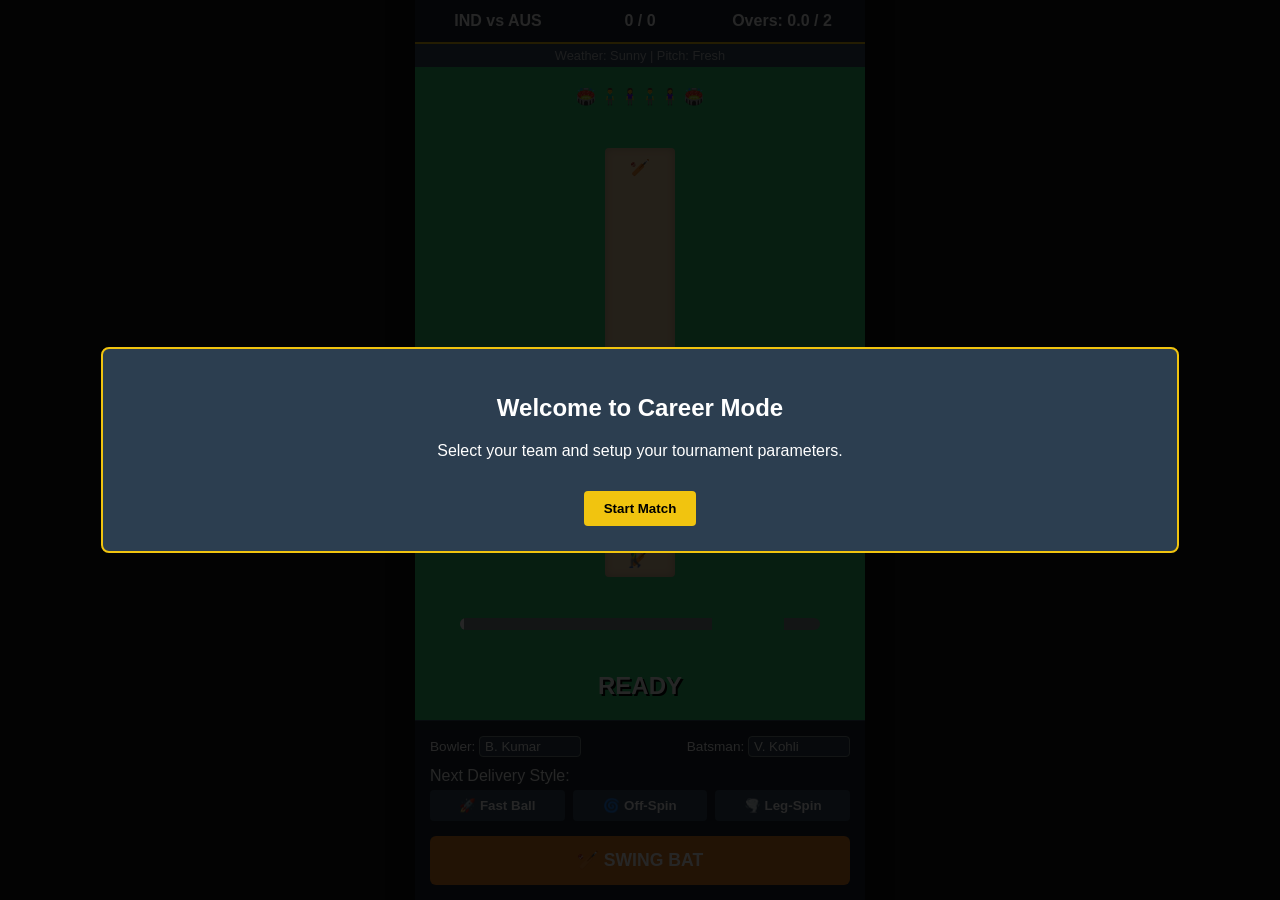
==== index.html @ 01d555d0 "Add files via upload" ====
<!DOCTYPE html>
<html lang="en">
<head>
    <meta charset="UTF-8">
    <meta name="viewport" content="width=device-width, initial-scale=1.0, maximum-scale=1.0, user-scalable=no">
    <title>Pro Cricket Simulator</title>
    <link rel="stylesheet" href="style.css">
    <link rel="manifest" href="manifest.json">
</head>
<body>
    <div id="app-container">
        <!-- Header Info -->
        <header id="scoreboard">
            <div class="team-info"><span id="batting-team">IND</span> vs <span id="bowling-team">AUS</span></div>
            <div class="score-display"><span id="runs">0</span> / <span id="wickets">0</span></div>
            <div class="overs-display">Overs: <span id="overs">0.0</span> / <span id="total-overs">2</span></div>
            <div class="target-display" id="target-box" style="display:none;">Target: <span id="target">0</span></div>
        </header>

        <!-- Dynamic Pitch Conditions / Weather Indicator -->
        <div id="env-status">Weather: <span id="weather-val">Sunny</span> | Pitch: <span id="pitch-val">Fresh</span></div>

        <!-- 1. Batting / Ball Tracking Screen -->
        <main id="game-screen">
            <div id="stadium-crowd" class="crowd-layer">🏟️ 🧍‍♂️🧍‍♀️🧍‍♂️🧍‍♀️ 🏟️</div>
            <div id="pitch">
                <div id="stumps-bowler">🏏</div>
                <div id="ball"></div>
                <div id="pitch-cracks"></div>
                <div id="stumps-batsman">🏏</div>
                <div id="batsman-avatar">🚶‍♂️</div>
            </div>
            <div id="timing-meter-container">
                <div id="timing-meter"></div>
                <div id="perfect-zone"></div>
            </div>
            <div id="feedback-text">READY</div>
        </main>

        <!-- 2. Action Controls Zone (Just below screen) -->
        <section id="controls-zone">
            <!-- Delivery & Bowler Data -->
            <div class="player-labels">
                <div>Bowler: <input type="text" id="bowler-name" value="B. Kumar"></div>
                <div>Batsman: <input type="text" id="batsman-name" value="V. Kohli"></div>
            </div>

            <div class="control-group">
                <label>Next Delivery Style:</label>
                <div class="delivery-buttons">
                    <button onclick="setDelivery('Fast')">🚀 Fast Ball</button>
                    <button onclick="setDelivery('OffSpin')">🌀 Off-Spin</button>
                    <button onclick="setDelivery('LegSpin')">🌪️ Leg-Spin</button>
                </div>
            </div>

            <div class="action-buttons">
                <button id="bat-btn" class="primary-btn" onclick="triggerBat()">🏏 SWING BAT</button>
                <button id="next-ball-btn" class="secondary-btn" onclick="startDelivery()" style="display:none;">Next Ball</button>
            </div>
        </section>

        <!-- Game Screens System Overlay -->
        <div id="screen-overlay" class="modal">
            <div class="modal-content">
                <h2 id="modal-title">Welcome to Career Mode</h2>
                <div id="modal-body">
                    <p>Select your team and setup your tournament parameters.</p>
                </div>
                <button id="modal-action-btn" onclick="closeOverlay()">Start Match</button>
            </div>
        </div>
    </div>

    <script src="game.js"></script>
    <script>
        if ('serviceWorker' in navigator) {
            window.addEventListener('load', () => {
                navigator.serviceWorker.register('/sw.js').catch(err => console.log('SW registration failed: ', err));
            });
        }
    </script>
</body>
</html>
---- style.css ----
:root {
    --field-green: #2ecc71;
    --pitch-dirt: #f5d6a8;
    --navy-dark: #2c3e50;
    --accent-gold: #f1c40f;
}

body {
    margin: 0;
    font-family: -apple-system, BlinkMacSystemFont, "Segoe UI", Roboto, Helvetica, Arial, sans-serif;
    background-color: #111;
    color: #fff;
    display: flex;
    justify-content: center;
    align-items: center;
    min-height: 100vh;
    overflow: hidden;
}

#app-container {
    width: 100%;
    max-width: 450px;
    height: 100vh;
    background-color: var(--navy-dark);
    display: flex;
    flex-direction: column;
    box-shadow: 0 0 20px rgba(0,0,0,0.5);
}

#scoreboard {
    background: #1a252f;
    padding: 12px;
    display: grid;
    grid-template-columns: repeat(3, 1fr);
    text-align: center;
    border-bottom: 2px solid var(--accent-gold);
    font-weight: bold;
}

#env-status {
    font-size: 0.8rem;
    text-align: center;
    background: #34495e;
    padding: 4px;
    color: #bdc3c7;
}

#game-screen {
    flex: 1;
    background-color: var(--field-green);
    position: relative;
    overflow: hidden;
    display: flex;
    flex-direction: column;
    justify-content: space-between;
    align-items: center;
    padding: 20px 0;
}

#pitch {
    width: 70px;
    height: 70%;
    background-color: var(--pitch-dirt);
    position: relative;
    border-radius: 4px;
    box-shadow: inset 0 0 10px rgba(0,0,0,0.2);
}

#pitch-cracks {
    position: absolute;
    width: 100%;
    height: 100%;
    opacity: 0.3;
    pointer-events: none;
}

#stumps-bowler { position: absolute; top: 10px; left: 50%; transform: translateX(-50%); }
#stumps-batsman { position: absolute; bottom: 10px; left: 50%; transform: translateX(-50%); }
#batsman-avatar { position: absolute; bottom: 8px; left: 15px; font-size: 1.5rem; transition: transform 0.1s; }

#ball {
    width: 14px;
    height: 14px;
    background-color: #e74c3c;
    border-radius: 50%;
    position: absolute;
    top: 20px;
    left: 50%;
    transform: translateX(-50%);
    display: none;
    box-shadow: 0 4px 5px rgba(0,0,0,0.3);
}

#timing-meter-container {
    width: 80%;
    height: 12px;
    background: #7f8c8d;
    border-radius: 6px;
    position: relative;
    overflow: hidden;
}

#perfect-zone {
    width: 20%;
    height: 100%;
    background: #2ecc71;
    position: absolute;
    left: 70%;
}

#timing-meter {
    width: 4px;
    height: 100%;
    background: #fff;
    position: absolute;
    left: 0%;
}

#feedback-text {
    font-size: 1.5rem;
    font-weight: 900;
    text-shadow: 2px 2px #000;
}

#controls-zone {
    background: #1a252f;
    padding: 15px;
    border-top: 1px solid #34495e;
}

.player-labels {
    display: flex;
    justify-content: space-between;
    font-size: 0.85rem;
    margin-bottom: 10px;
}

.player-labels input {
    background: #2c3e50;
    border: 1px solid #7f8c8d;
    color: #fff;
    padding: 2px 5px;
    width: 90px;
    border-radius: 4px;
}

.delivery-buttons {
    display: flex;
    gap: 8px;
    margin-top: 5px;
    margin-bottom: 15px;
}

.delivery-buttons button {
    flex: 1;
    padding: 8px;
    background: #34495e;
    color: white;
    border: none;
    border-radius: 4px;
    font-weight: bold;
    cursor: pointer;
}

.delivery-buttons button:hover { background: #45627e; }

.action-buttons { display: flex; gap: 10px; }
.primary-btn { flex: 2; padding: 14px; background: #e67e22; border: none; color: white; font-weight: bold; font-size: 1.1rem; border-radius: 6px; cursor: pointer; }
.secondary-btn { flex: 1; padding: 14px; background: #2980b9; border: none; color: white; font-weight: bold; border-radius: 6px; cursor: pointer; }

/* Overlays */
.modal {
    position: absolute;
    top:0; left:0; width:100%; height:100%;
    background: rgba(0,0,0,0.85);
    display: flex;
    justify-content: center;
    align-items: center;
    z-index: 100;
}
.modal-content {
    background: #2c3e50;
    padding: 25px;
    border-radius: 8px;
    width: 80%;
    text-align: center;
    border: 2px solid var(--accent-gold);
}
.modal-content button {
    padding: 10px 20px;
    background: var(--accent-gold);
    border: none;
    font-weight: bold;
    border-radius: 4px;
    cursor: pointer;
    margin-top: 15px;
}
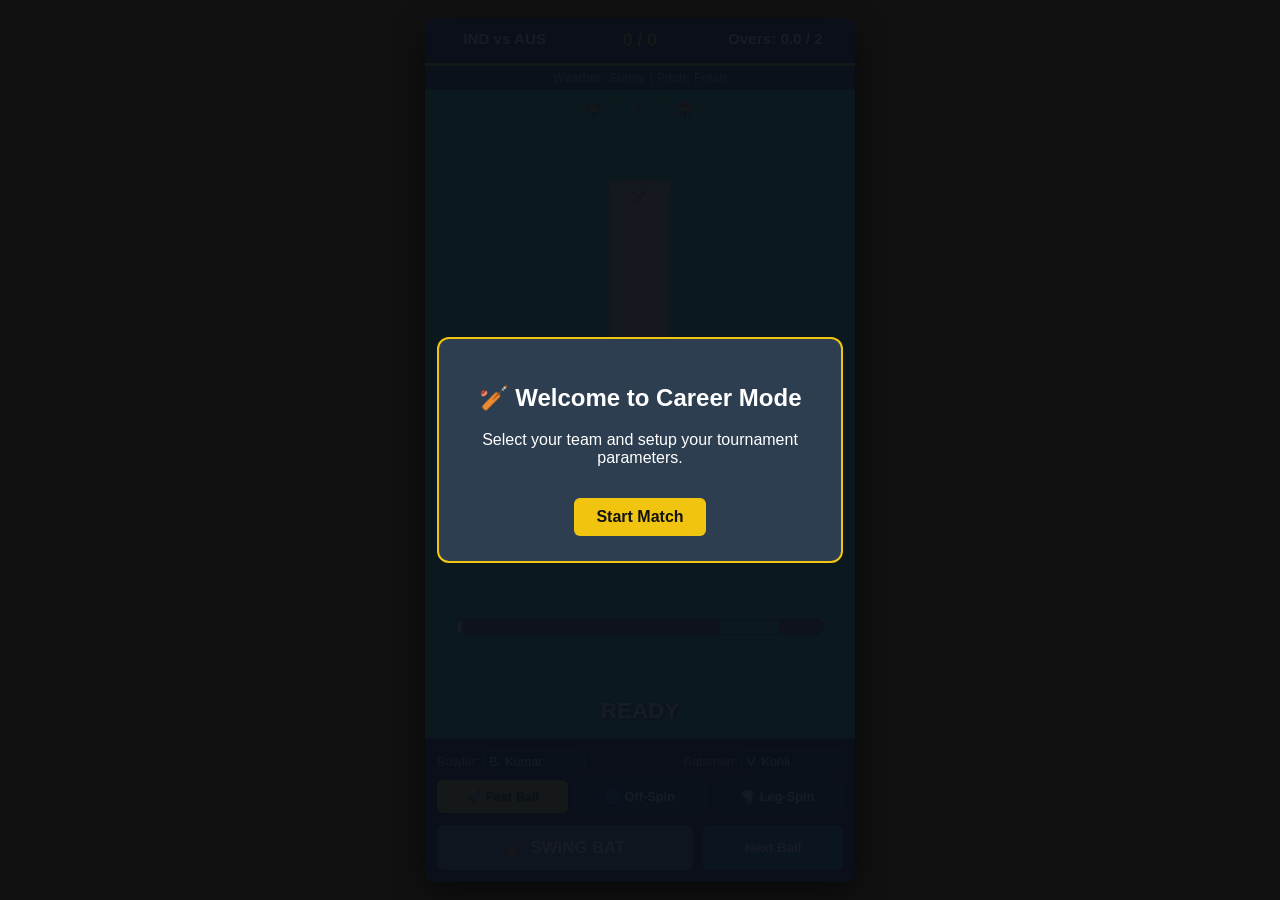
==== commit 84f35685: "Refactor HTML structure and enhance styles Updated title and added CSS styles for layout and design." ====
--- a/index.html
+++ b/index.html
@@ -3,82 +3,328 @@
 <head>
     <meta charset="UTF-8">
     <meta name="viewport" content="width=device-width, initial-scale=1.0, maximum-scale=1.0, user-scalable=no">
-    <title>Pro Cricket Simulator</title>
-    <link rel="stylesheet" href="style.css">
-    <link rel="manifest" href="manifest.json">
+    <title>Pro Cricket Arcade Simulator</title>
+    <style>
+        :root {
+            --field-green: #2ecc71;
+            --pitch-dirt: #e3c498;
+            --navy-dark: #1a252f;
+            --accent-gold: #f1c40f;
+            --card-bg: #2c3e50;
+        }
+        
+        body {
+            margin: 0;
+            font-family: -apple-system, BlinkMacSystemFont, "Segoe UI", Roboto, sans-serif;
+            background-color: #111;
+            color: #fff;
+            display: flex;
+            justify-content: center;
+            align-items: center;
+            min-height: 100vh;
+            user-select: none;
+        }
+
+        #app-container {
+            width: 100%;
+            max-width: 430px;
+            height: 96vh;
+            background-color: var(--navy-dark);
+            display: flex;
+            flex-direction: column;
+            position: relative;
+            box-shadow: 0 10px 30px rgba(0,0,0,0.5);
+            border-radius: 12px;
+            overflow: hidden;
+        }
+
+        #scoreboard {
+            background: #111a24;
+            padding: 12px;
+            display: grid;
+            grid-template-columns: repeat(3, 1fr);
+            text-align: center;
+            border-bottom: 3px solid var(--accent-gold);
+            font-weight: bold;
+            font-size: 0.95rem;
+        }
+
+        .score-display {
+            color: var(--accent-gold);
+            font-size: 1.1rem;
+        }
+
+        #env-status {
+            font-size: 0.75rem;
+            text-align: center;
+            background: #2c3e50;
+            padding: 5px;
+            color: #bdc3c7;
+            letter-spacing: 0.5px;
+        }
+
+        #game-screen {
+            flex: 1;
+            background-color: var(--field-green);
+            position: relative;
+            overflow: hidden;
+            display: flex;
+            flex-direction: column;
+            justify-content: space-between;
+            align-items: center;
+            padding: 10px 0;
+            min-height: 280px;
+        }
+
+        #stadium-crowd {
+            font-size: 0.9rem;
+            letter-spacing: 2px;
+            opacity: 0.8;
+            transition: transform 0.2s ease-in-out;
+        }
+
+        #pitch {
+            width: 60px;
+            height: 60%;
+            background-color: var(--pitch-dirt);
+            position: relative;
+            border-radius: 2px;
+            box-shadow: inset 0 0 12px rgba(0,0,0,0.15);
+        }
+
+        #stumps-bowler { position: absolute; top: 8px; left: 50%; transform: translateX(-50%); font-size: 0.9rem;}
+        #stumps-batsman { position: absolute; bottom: 8px; left: 50%; transform: translateX(-50%); font-size: 0.9rem;}
+        #batsman-avatar { 
+            position: absolute; 
+            bottom: 6px; 
+            left: 10px; 
+            font-size: 1.4rem; 
+            transition: transform 0.15s ease-out; 
+        }
+
+        #ball {
+            width: 12px;
+            height: 12px;
+            background-color: #e74c3c;
+            border-radius: 50%;
+            position: absolute;
+            top: 20px;
+            left: 50%;
+            transform: translateX(-50%);
+            display: none;
+            box-shadow: 0 4px 6px rgba(0,0,0,0.4);
+            z-index: 10;
+        }
+
+        #timing-meter-container {
+            width: 85%;
+            height: 14px;
+            background: #555;
+            border-radius: 7px;
+            position: relative;
+            overflow: hidden;
+            border: 1px solid #333;
+        }
+
+        #perfect-zone {
+            width: 16%;
+            height: 100%;
+            background: #2ecc71;
+            position: absolute;
+            left: 72%;
+        }
+
+        #timing-meter {
+            width: 4px;
+            height: 100%;
+            background: #fff;
+            position: absolute;
+            left: 0%;
+            box-shadow: 0 0 5px #fff;
+        }
+
+        #feedback-text { 
+            font-size: 1.4rem; 
+            font-weight: 900; 
+            text-shadow: 1px 1px 4px rgba(0,0,0,0.8);
+            min-height: 30px;
+        }
+
+        #controls-zone { 
+            background: #111a24; 
+            padding: 12px;
+            border-top: 1px solid #2c3e50;
+        }
+
+        .player-labels { 
+            display: flex; 
+            justify-content: space-between; 
+            font-size: 0.8rem; 
+            margin-bottom: 8px; 
+            color: #bdc3c7;
+        }
+
+        .player-labels input { 
+            background: #1a252f; 
+            border: 1px solid #4f5d73; 
+            color: #fff; 
+            width: 90px; 
+            border-radius: 4px;
+            padding: 2px 5px;
+            font-size: 0.8rem;
+        }
+
+        .delivery-buttons { 
+            display: flex; 
+            gap: 6px; 
+            margin: 5px 0 12px 0; 
+        }
+
+        .delivery-buttons button { 
+            flex: 1; 
+            padding: 8px; 
+            background: #2c3e50; 
+            color: white; 
+            border: 1px solid #34495e; 
+            border-radius: 6px; 
+            font-size: 0.8rem;
+            font-weight: bold;
+            cursor: pointer;
+        }
+
+        .delivery-buttons button.active {
+            background: var(--accent-gold);
+            color: #111;
+            border-color: var(--accent-gold);
+        }
+
+        .action-buttons { display: flex; gap: 10px; }
+        .primary-btn { flex: 2; padding: 12px; background: #e67e22; border: none; color: white; font-weight: bold; font-size: 1.05rem; border-radius: 6px; cursor: pointer; }
+        .primary-btn:disabled { background: #7f8c8d; cursor: not-allowed; }
+        .secondary-btn { flex: 1; padding: 12px; background: #2980b9; border: none; color: white; font-weight: bold; border-radius: 6px; cursor: pointer; }
+
+        .modal {
+            position: absolute;
+            top: 0; left: 0; width: 100%; height: 100%;
+            background: rgba(10, 15, 25, 0.95);
+            display: flex;
+            justify-content: center;
+            align-items: center;
+            z-index: 100;
+        }
+
+        .modal-content {
+            background: var(--card-bg);
+            padding: 25px;
+            border-radius: 12px;
+            width: 82%;
+            text-align: center;
+            border: 2px solid var(--accent-gold);
+        }
+
+        .modal-content button { 
+            padding: 10px 22px; 
+            background: var(--accent-gold); 
+            border: none; 
+            font-weight: bold; 
+            border-radius: 6px; 
+            color: #111; 
+            cursor: pointer; 
+            font-size: 1rem;
+            margin-top: 15px;
+        }
+
+        #wagon-wheel-canvas {
+            background: #27ae60;
+            border: 2px solid #fff;
+            border-radius: 50%;
+            margin: 15px auto;
+            display: block;
+        }
+    </style>
 </head>
 <body>
-    <div id="app-container">
-        <!-- Header Info -->
-        <header id="scoreboard">
-            <div class="team-info"><span id="batting-team">IND</span> vs <span id="bowling-team">AUS</span></div>
-            <div class="score-display"><span id="runs">0</span> / <span id="wickets">0</span></div>
-            <div class="overs-display">Overs: <span id="overs">0.0</span> / <span id="total-overs">2</span></div>
-            <div class="target-display" id="target-box" style="display:none;">Target: <span id="target">0</span></div>
-        </header>
-
-        <!-- Dynamic Pitch Conditions / Weather Indicator -->
-        <div id="env-status">Weather: <span id="weather-val">Sunny</span> | Pitch: <span id="pitch-val">Fresh</span></div>
-
-        <!-- 1. Batting / Ball Tracking Screen -->
-        <main id="game-screen">
-            <div id="stadium-crowd" class="crowd-layer">🏟️ 🧍‍♂️🧍‍♀️🧍‍♂️🧍‍♀️ 🏟️</div>
-            <div id="pitch">
-                <div id="stumps-bowler">🏏</div>
-                <div id="ball"></div>
-                <div id="pitch-cracks"></div>
-                <div id="stumps-batsman">🏏</div>
-                <div id="batsman-avatar">🚶‍♂️</div>
+
+<div id="app-container">
+    <header id="scoreboard">
+        <div>IND vs AUS</div>
+        <div class="score-display"><span id="runs">0</span> / <span id="wickets">0</span></div>
+        <div>Overs: <span id="overs">0.0</span> / 2</div>
+    </header>
+
+    <div id="env-status">Weather: <span id="weather-val">Sunny</span> | Pitch: <span id="pitch-val">Fresh</span></div>
+
+    <main id="game-screen">
+        <div id="stadium-crowd">🏟️ 🧍‍♂️🧍‍♀️🧍‍♂️ 🏟️</div>
+        <div id="pitch">
+            <div id="stumps-bowler">🏏</div>
+            <div id="ball"></div>
+            <div id="stumps-batsman">🏏</div>
+            <div id="batsman-avatar">🚶‍♂️</div>
+        </div>
+        <div id="timing-meter-container">
+            <div id="timing-meter"></div>
+            <div id="perfect-zone"></div>
+        </div>
+        <div id="feedback-text">READY</div>
+    </main>
+
+    <section id="controls-zone">
+        <div class="player-labels">
+            <div>Bowler: <input type="text" id="bowler-name" value="B. Kumar"></div>
+            <div>Batsman: <input type="text" id="batsman-name" value="V. Kohli"></div>
+        </div>
+        
+        <div class="control-group">
+            <div class="delivery-buttons">
+                <button id="btn-Fast" class="active" onclick="setDelivery('Fast')">🚀 Fast Ball</button>
+                <button id="btn-OffSpin" onclick="setDelivery('OffSpin')">🌀 Off-Spin</button>
+                <button id="btn-LegSpin" onclick="setDelivery('LegSpin')">🌪️ Leg-Spin</button>
             </div>
-            <div id="timing-meter-container">
-                <div id="timing-meter"></div>
-                <div id="perfect-zone"></div>
+        </div>
+
+        <div class="action-buttons">
+            <button id="bat-btn" class="primary-btn" onclick="triggerBat()" disabled>🏏 SWING BAT</button>
+            <button id="next-ball-btn" class="secondary-btn" onclick="startDelivery()">Next Ball</button>
+        </div>
+    </section>
+
+    <div id="screen-overlay" class="modal">
+        <div class="modal-content">
+            <h2 id="modal-title">🏏 Welcome to Career Mode</h2>
+            <div id="modal-body">
+                <p>Select your team and setup your tournament parameters.</p>
             </div>
-            <div id="feedback-text">READY</div>
-        </main>
-
-        <!-- 2. Action Controls Zone (Just below screen) -->
-        <section id="controls-zone">
-            <!-- Delivery & Bowler Data -->
-            <div class="player-labels">
-                <div>Bowler: <input type="text" id="bowler-name" value="B. Kumar"></div>
-                <div>Batsman: <input type="text" id="batsman-name" value="V. Kohli"></div>
-            </div>
-
-            <div class="control-group">
-                <label>Next Delivery Style:</label>
-                <div class="delivery-buttons">
-                    <button onclick="setDelivery('Fast')">🚀 Fast Ball</button>
-                    <button onclick="setDelivery('OffSpin')">🌀 Off-Spin</button>
-                    <button onclick="setDelivery('LegSpin')">🌪️ Leg-Spin</button>
-                </div>
-            </div>
-
-            <div class="action-buttons">
-                <button id="bat-btn" class="primary-btn" onclick="triggerBat()">🏏 SWING BAT</button>
-                <button id="next-ball-btn" class="secondary-btn" onclick="startDelivery()" style="display:none;">Next Ball</button>
-            </div>
-        </section>
-
-        <!-- Game Screens System Overlay -->
-        <div id="screen-overlay" class="modal">
-            <div class="modal-content">
-                <h2 id="modal-title">Welcome to Career Mode</h2>
-                <div id="modal-body">
-                    <p>Select your team and setup your tournament parameters.</p>
-                </div>
-                <button id="modal-action-btn" onclick="closeOverlay()">Start Match</button>
-            </div>
+            <button id="modal-action-btn" onclick="closeOverlay()">Start Match</button>
         </div>
     </div>
-
-    <script src="game.js"></script>
-    <script>
-        if ('serviceWorker' in navigator) {
-            window.addEventListener('load', () => {
-                navigator.serviceWorker.register('/sw.js').catch(err => console.log('SW registration failed: ', err));
-            });
-        }
-    </script>
-</body>
-</html>
+</div>
+
+<script>
+let gameEngine = {
+    runs: 0, wickets: 0, balls: 0, totalOvers: 2,
+    currentStyle: 'Fast', isBallActive: false, ballProgress: 0, 
+    animationRef: null, timingPerfect: 76, shotDirections: []
+};
+
+function setDelivery(style) {
+    if (gameEngine.isBallActive) return;
+    gameEngine.currentStyle = style;
+    document.getElementById('feedback-text').innerText = style + ' Ready';
+    ['Fast', 'OffSpin', 'LegSpin'].forEach(s => {
+        document.getElementById('btn-' + s).classList.remove('active');
+    });
+    document.getElementById('btn-' + style).classList.add('active');
+}
+
+function closeOverlay() {
+    document.getElementById('screen-overlay').style.display = 'none';
+}
+
+function startDelivery() {
+    if (gameEngine.isBallActive) return;document.getElementById('bat-btn').disabled = false;gameEngine.isBallActive = true;gameEngine.ballProgress = 0;document.getElementById('ball').style.display = 'block';animateDelivery();}function animateDelivery() {if (!gameEngine.isBallActive) return;gameEngine.ballProgress += gameEngine.currentStyle === 'Fast' ? 2.5 : 1.6;let ballEl = document.getElementById('ball');ballEl.style.top = (15 + (gameEngine.ballProgress * 0.65)) + '%';document.getElementById('timing-meter').style.left = gameEngine.ballProgress + '%';if (gameEngine.ballProgress >= 100) {handleMiss();} else {gameEngine.animationRef =
+requestAnimationFrame(animateDelivery);}}function triggerBat() {if (!gameEngine.isBallActive) return;cancelAnimationFrame(gameEngine.animationRef);gameEngine.isBallActive = false;document.getElementById('bat-btn').disabled = true;let distance = Math.abs(gameEngine.ballProgress - gameEngine.timingPerfect);const avatar = document.getElementById('batsman-avatar');avatar.style.transform = 'scaleX(-1) rotate(-35deg)';setTimeout(() => { avatar.style.transform = 'none'; }, 200);if (distance < 6) {processScore(6, '💥 MAGNIFICENT SIX!!');} else if (distance < 12) {processScore(4, '⚡ CRACKING FOUR!');} else if (distance < 22) {processScore(1, '🏃 1 Run');} else {processWicket('☝️ OUT! Clean Bowled!');}
+
+    endBallSequence();}function handleMiss() {gameEngine.isBallActive = false;document.getElementById('bat-btn').disabled = true;processWicket('❌ Bowled!');endBallSequence();}function endBallSequence() {gameEngine.balls++;updateScoreboard();document.getElementById('ball').style.display = 'none';checkMatchOver();}function processScore(amount, message) {gameEngine.runs += amount;document.getElementById('feedback-text').innerText = message;}function processWicket(message) {gameEngine.wickets++;document.getElementById('feedback-text').innerText = message;}
+
+    function updateScoreboard() {document.getElementById('runs').innerText = gameEngine.runs;document.getElementById('wickets').innerText = gameEngine.wickets;document.getElementById('overs').innerText = Math.floor(gameEngine.balls / 6) + '.' + (gameEngine.balls % 6);}function checkMatchOver() {if (gameEngine.wickets >= 10 || gameEngine.balls >= 12) {document.getElementById('modal-title').innerText = '🏆 Match Finished';document.getElementById('modal-body').innerHTML = 'Final Score: ' + gameEngine.runs + ' / ' + gameEngine.wickets + '';document.getElementById('modal-action-btn').innerText = 'Play Again';document.getElementById('modal-action-btn').onclick = () => { window.location.reload(); };document.getElementById('screen-overlay').style.display = 'flex';}}
